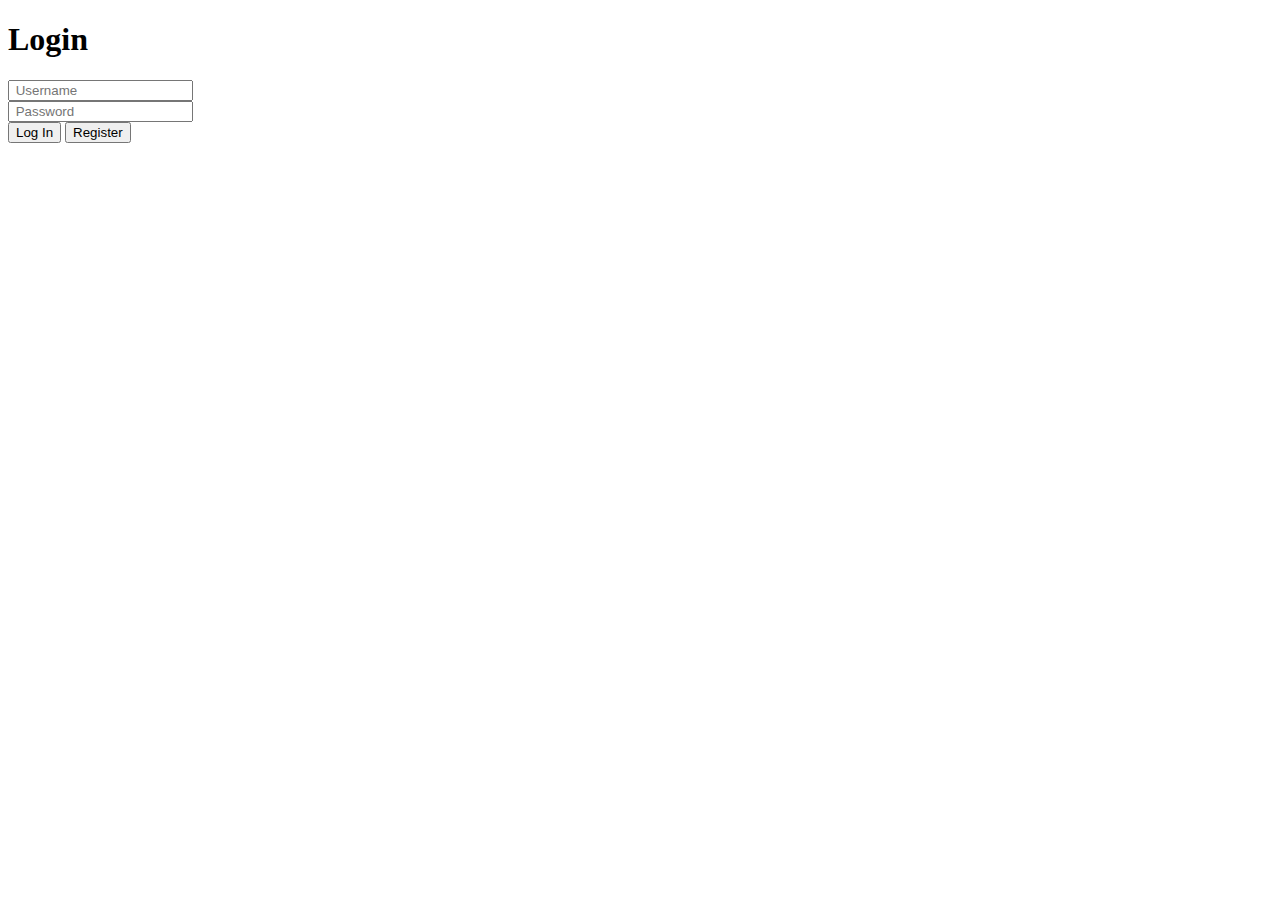
==== index.html @ c62b97a4 "Adding new register tab" ====
<!DOCTYPE html>
<html lang="en">
<head>
    <meta charset="UTF-8">
    <meta name="viewport" content="width=device-width, initial-scale=1.0">
    <link rel="stylesheet" href="Assets/CSS/bootstrap-style.css">
    <link rel="stylesheet" href="Assets/CSS/style.css">
    <title></title>
</head>
<body>
    
<div class="container">
    <div class="row">
        <div class="col-lg-12 text-center mt-4">
            <h1> Login</h1>
            <input class="form-control input_text_1 mt-5" id="User"  value="" type="text" placeholder=" Username">
            <br>
            <input class="form-control input_text_1" id="Pass" type="text" placeholder=" Password">
            <br>
           <button id="Loginbtn" class="btn btn-primary">Log In</button>
           <button class="btn btn-danger" onclick="reg_btn()">Register</button>
        </div>
    </div>
</div>

    


<script src="Assets/JS/bootstrap-script.js"></script>
<script src="Assets/JS/script.js"></script>    
</body>
</html>
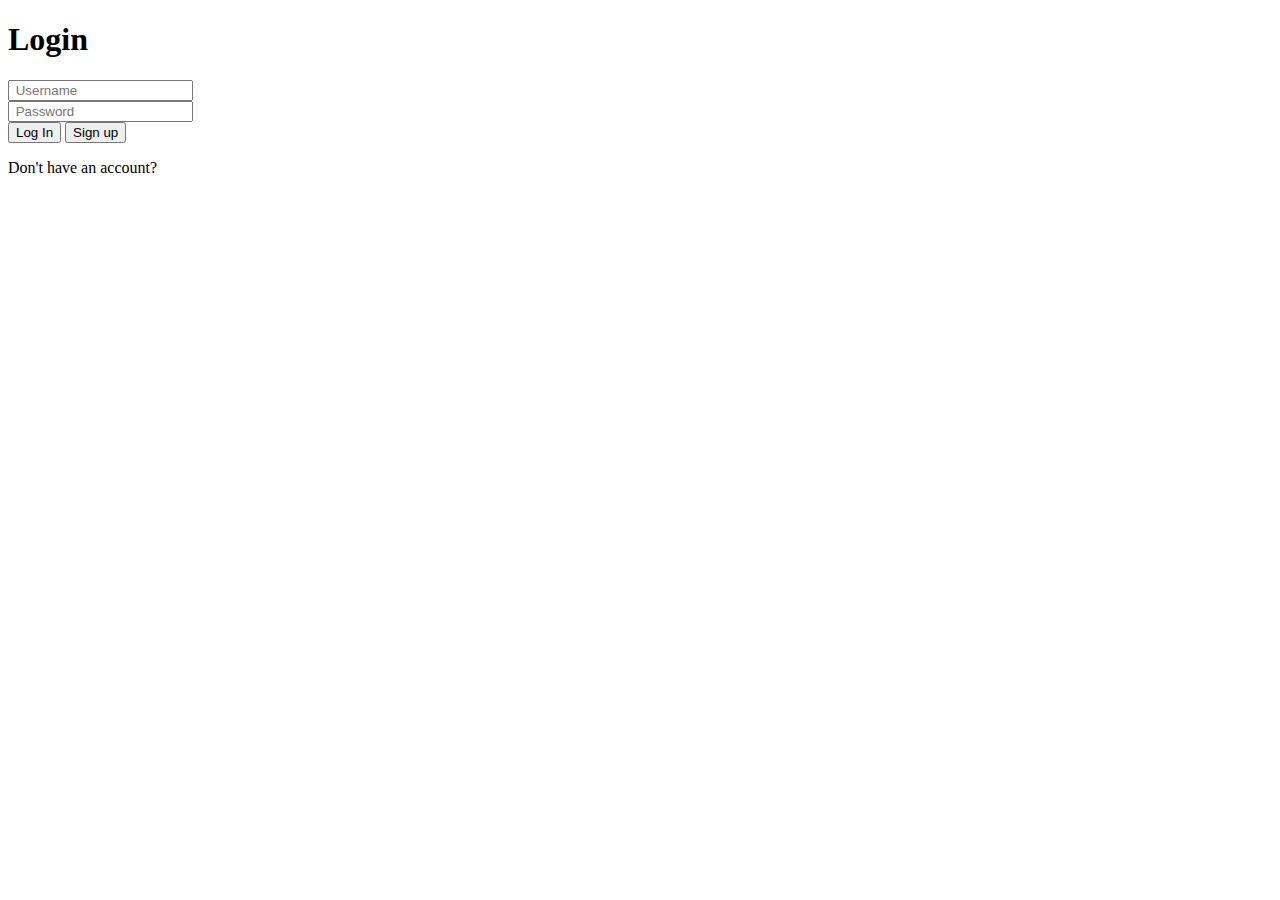
==== commit c2b58251: "adding a text also to go to the signup page" ====
--- a/index.html
+++ b/index.html
@@ -17,8 +17,9 @@
             <br>
             <input class="form-control input_text_1" id="Pass" type="text" placeholder=" Password">
             <br>
-           <button id="Loginbtn" class="btn btn-primary">Log In</button>
-           <button class="btn btn-danger" onclick="reg_btn()">Register</button>
+           <button id="Loginbtn" class="btn btn-primary mb-2">Log In</button>
+           <button class="btn btn-danger mb-2" onclick="reg_btn()">Sign up</button>
+           <p onclick="reg_btn()" class="text-info text-btn"> Don't have an account?</p>
         </div>
     </div>
 </div>
--- a/Assets/CSS/style.css
+++ b/Assets/CSS/style.css
@@ -0,0 +1,35 @@
+/* body{
+    margin-top: 20px;
+    text-align: center;
+} */
+.input_text_1{
+    /* border-radius: 6px; */
+    /* border: 1px rgb(120, 120, 120) solid;  */
+    margin: 0px auto; 
+    width: max-content;
+}
+/* .input_text_1::-moz-focus-outer{
+    border: 1px red solid;
+} */
+.Login{
+    background-color: blue;
+    color: white;
+    border-radius: 5px;
+    border-style: none;
+    width: 70px;
+    height: 35px;
+}
+.logout{
+    text-align: right;
+    background-color: red;
+    color: white;
+    border-radius: 5px;
+    border-style: none;
+    margin-left: 80%;
+    width: 80px;
+    height: 35px;
+    text-align: center;
+}
+.text-btn:hover{
+    cursor: pointer ;
+}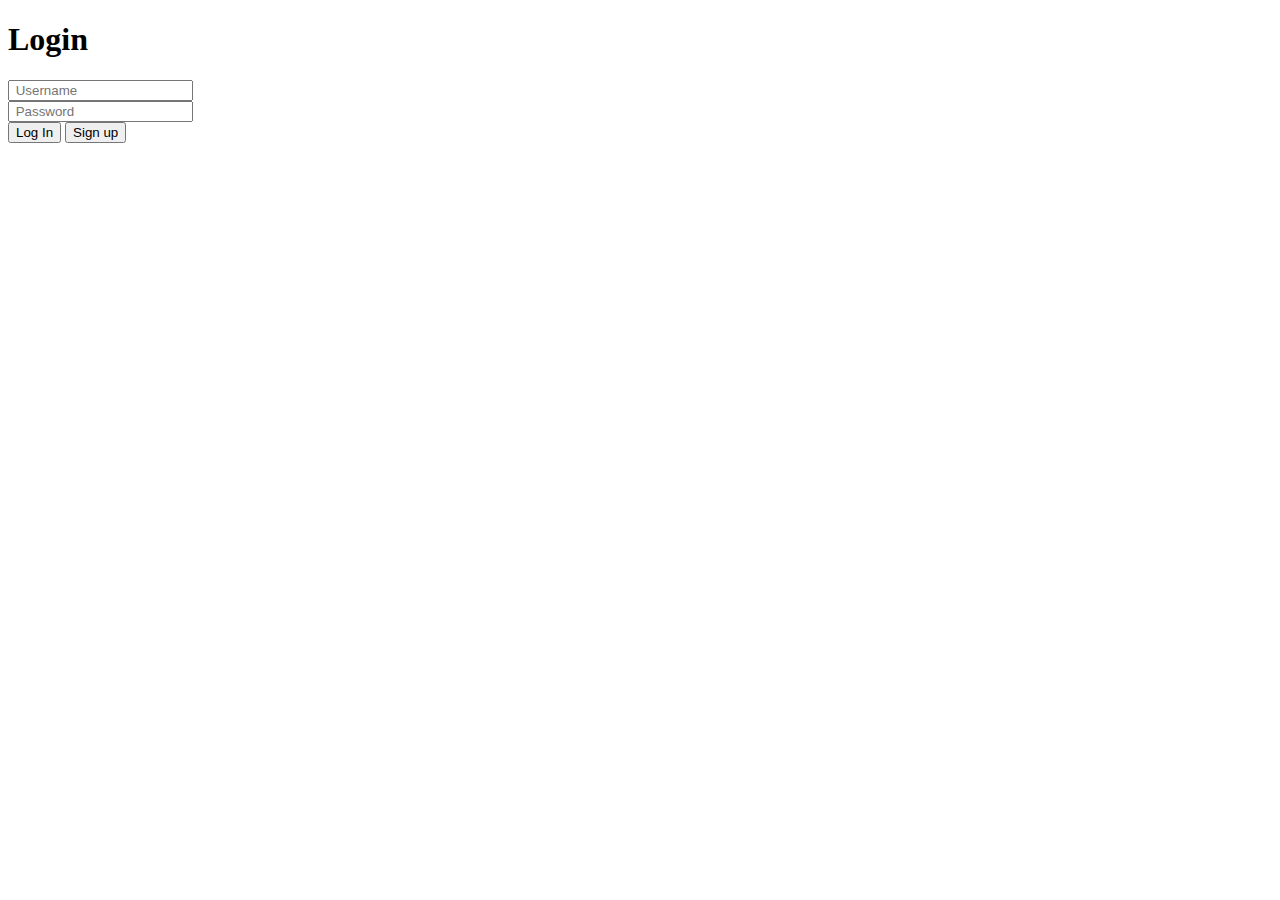
==== commit 9f8fe1b7: "replacing on click function by an eventlistener" ====
--- a/index.html
+++ b/index.html
@@ -18,8 +18,8 @@
             <input class="form-control input_text_1" id="Pass" type="text" placeholder=" Password">
             <br>
            <button id="Loginbtn" class="btn btn-primary mb-2">Log In</button>
-           <button class="btn btn-danger mb-2" onclick="reg_btn()">Sign up</button>
-           <p onclick="reg_btn()" class="text-info text-btn"> Don't have an account?</p>
+           <button id="signupbtn" class="btn btn-danger mb-2" onclick="reg_btn()">Sign up</button>
+           <!-- <p onclick="reg_btn()" id="signupbtn" class="text-info text-btn"> Don't have an account?</p> -->
         </div>
     </div>
 </div>
